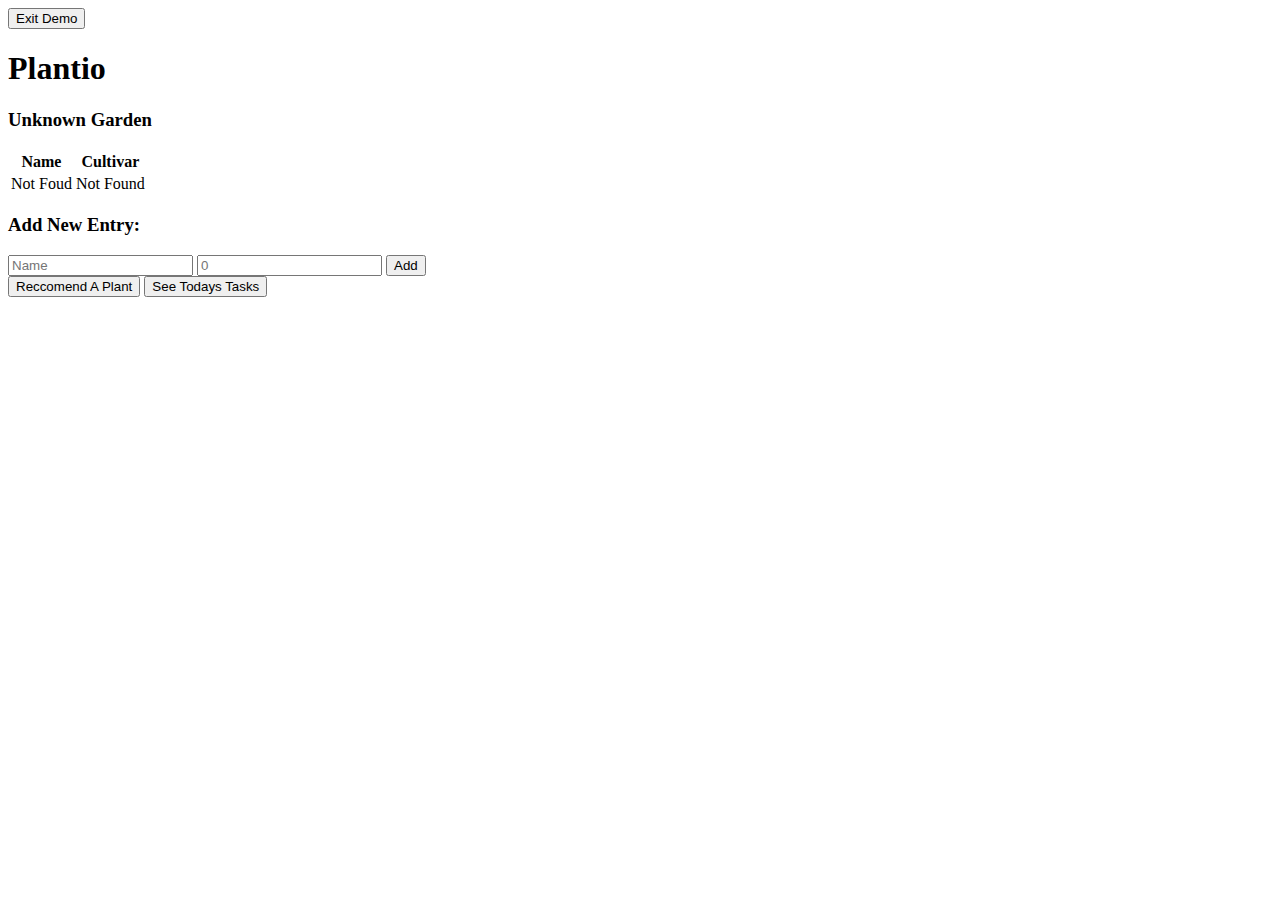
==== static/dashboard.html @ 3e76da97 "add CSS" ====
<!DOCTYPE html>
<html lang="en">

<head>
    <meta charset="UTF-8">
    <meta name="viewport" content="width=device-width, initial-scale=1.0">
    <title>Dashboard</title>
    <link rel="stylesheet" href="static/styles.css">
</head>

<body>

    <button id="exit" onclick="exit()">Exit Demo</button>
    <h1>Plantio</h1>
    <h3 id=table-heading></h3>
    <!-- Table to Display Data -->
    <table id="data-table">
        <thead>
            <tr>
                <th>Name</th>
                <th>Cultivar</th>
            </tr>
        </thead>
        <tbody id="data-body">
            <!-- Table rows will be inserted here -->
        </tbody>
    </table>


    <h3>Add New Entry:</h3>
    <input type="text" id="name" placeholder="Name">
    <input type="number" id="type_index" placeholder="0">
    <button onclick="addData()">Add</button>

    <div id="buttons-container">
        <button id="recommend" onclick="openRecPage()">Reccomend A Plant</button>
        <button id="todolist" onclick="openTaskPage()">See Todays Tasks</button>
    </div>

    <script>
        const params = new URLSearchParams(window.location.search);
        const buttonClicked = params.get("dataset");
        const API_URL = `/data?dataset=${buttonClicked}`;

        function exit(){
            window.location.href = "/"
        }


        // Load Data from API on Page Load
        window.onload = async function () {
            loadData(); // Call loadData as soon as the page is loaded
        }


        function openRecPage() {
            window.location.href = "recPage.html"; // Replace with the URL of the new page
        }

        function openTaskPage() {
            window.location.href = "taskPage.html"; // Replace with the URL of the new page
        }

        // Load Data from API
        async function loadData() {

            // Update table heading dynamically
            const tableHeading = document.getElementById("table-heading");
            if (buttonClicked === "new") {
                tableHeading.innerText = "New Garden";
            } else if (buttonClicked === "morgan") {
                tableHeading.innerText = "Morgan's Garden";
            } else if (buttonClicked === "alex") {
                tableHeading.innerText = "Alex's Garden";
            } else if (buttonClicked === "reese") {
                tableHeading.innerText = "Reese's Garden";
            } else {
                tableHeading.innerText = "Unknown Garden";
            }

            const selectedData = sessionStorage.getItem('selectedData');

            if (selectedData) {
                //Parse and display
                data = JSON.parse(selectedData);
            } else {
                data = JSON.parse('[{"name": "Not Foud", "cultivar": "Not Found"}]')
            }

            let tbody = document.getElementById("data-body");
            tbody.innerHTML = ""; // Clear existing rows

            // Loop through each item in the data and add a table row for each one
            data.forEach(item => {
                let tr = document.createElement("tr");  // Create a new row
                let tdName = document.createElement("td");  // Create a new cell for Name
                tdName.textContent = item.name;  // Set the Name value in the cell
                let tdCultivar = document.createElement("td");  // Create a new cell for Cultivar
                tdCultivar.textContent = item.cultivar;  // Set the Cultivar value in the cell

                // Append the cells to the row
                tr.appendChild(tdName);
                tr.appendChild(tdCultivar);

                // Append the row to the table body
                tbody.appendChild(tr);
            });

        }
        // Add Data to sessionStorage
        async function addData() {
            let name = document.getElementById("name").value;
            let typeIndex = parseInt(document.getElementById("type_index").value, 10);

            // Make sure the type index is valid
            if (isNaN(typeIndex)) {
                alert("Please select a valid item type and name");
                return;
            }

            let storedData = JSON.parse(sessionStorage.getItem('selectedData') || "[]");
            let cultivar_data = JSON.parse(sessionStorage.getItem("cultivar_data") || '[{"cultivarName":"DID NOT WORK","category":0,"EOC":0,"waterOnceEvery":0,"info":"nope"}]');

            // Ensure cultivar_data is an array
            if (!Array.isArray(cultivar_data)) {
                console.error("cultivar_data is not an array:", cultivar_data);
                alert("Data format error.");
                return;
            }

            console.log("Type Index:", typeIndex);
            console.log("Cultivar Data:", cultivar_data);
            console.log("Cultivar Data Length:", cultivar_data.length);

            const type = cultivar_data[typeIndex];
            if (!type) {
                alert("No matching data found for that number. Max length = " + cultivar_data.length);
                return;
            }

            // Create a new entry
            const newEntry = {
                "name": name,
                "cultivar": type.cultivarName,
                "eoc": type.EOC,
                "lastLogSince": "0"
            };

            // Add new entry to the array
            storedData.push(newEntry);

            // Update sessionStorage
            sessionStorage.setItem('selectedData', JSON.stringify(storedData));

            alert("Entry added successfully!");

            loadData(); // Reload data after adding
        }
    </script>

</body>

</html>
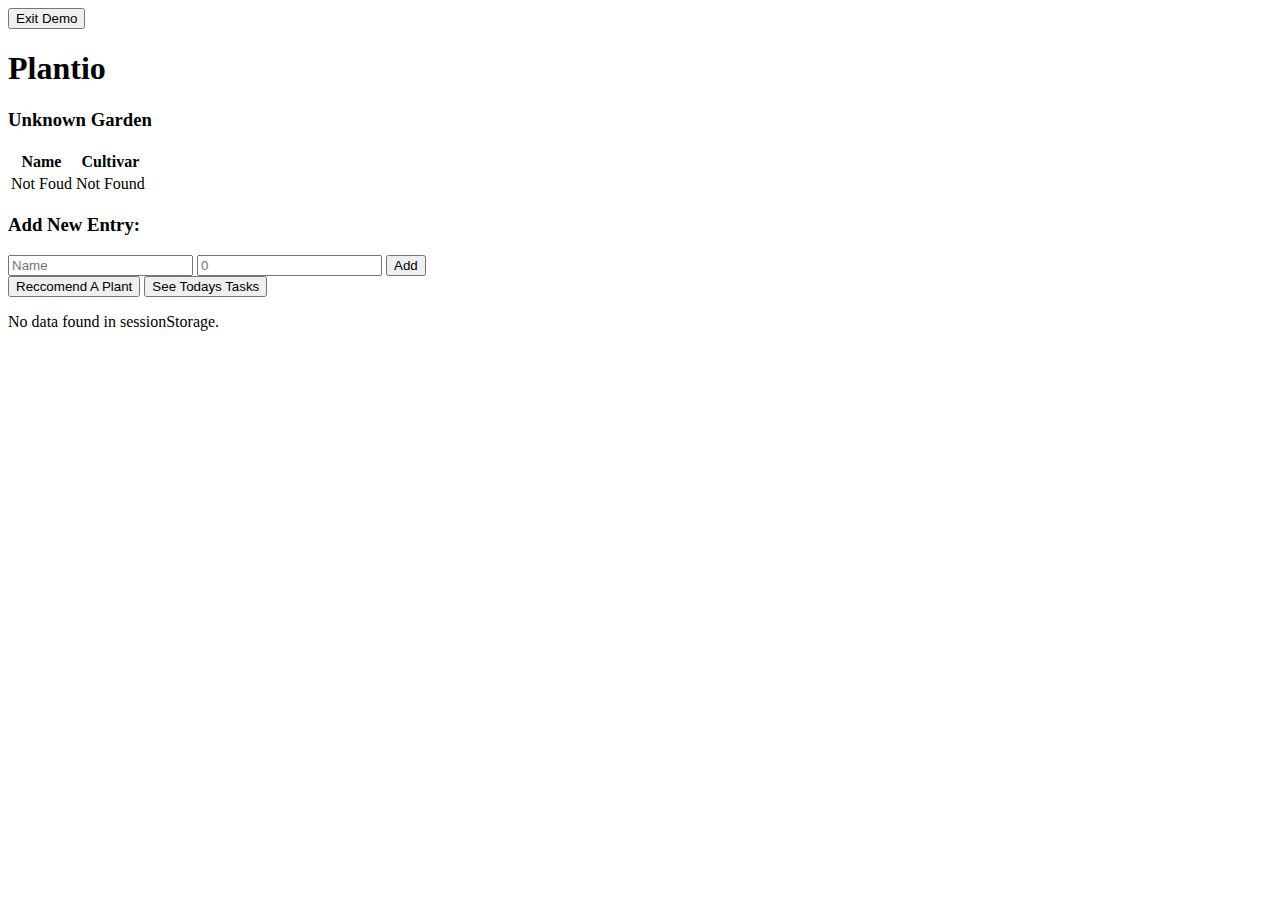
==== commit 53f83ba4: "user vector" ====
--- a/static/dashboard.html
+++ b/static/dashboard.html
@@ -37,12 +37,16 @@
         <button id="todolist" onclick="openTaskPage()">See Todays Tasks</button>
     </div>
 
+    <div>
+        <p id="example">aaa</p>
+    </div>
+
     <script>
         const params = new URLSearchParams(window.location.search);
         const buttonClicked = params.get("dataset");
         const API_URL = `/data?dataset=${buttonClicked}`;
 
-        function exit(){
+        function exit() {
             window.location.href = "/"
         }
 
@@ -106,6 +110,13 @@
                 tbody.appendChild(tr);
             });
 
+            // for testing to see user vectors being acessed
+            const user_vector = sessionStorage.getItem('vector');
+            if (user_vector) {
+                document.getElementById("example").textContent = user_vector;
+            } else {
+                document.getElementById("example").textContent = "No data found in sessionStorage.";
+            }
         }
         // Add Data to sessionStorage
         async function addData() {
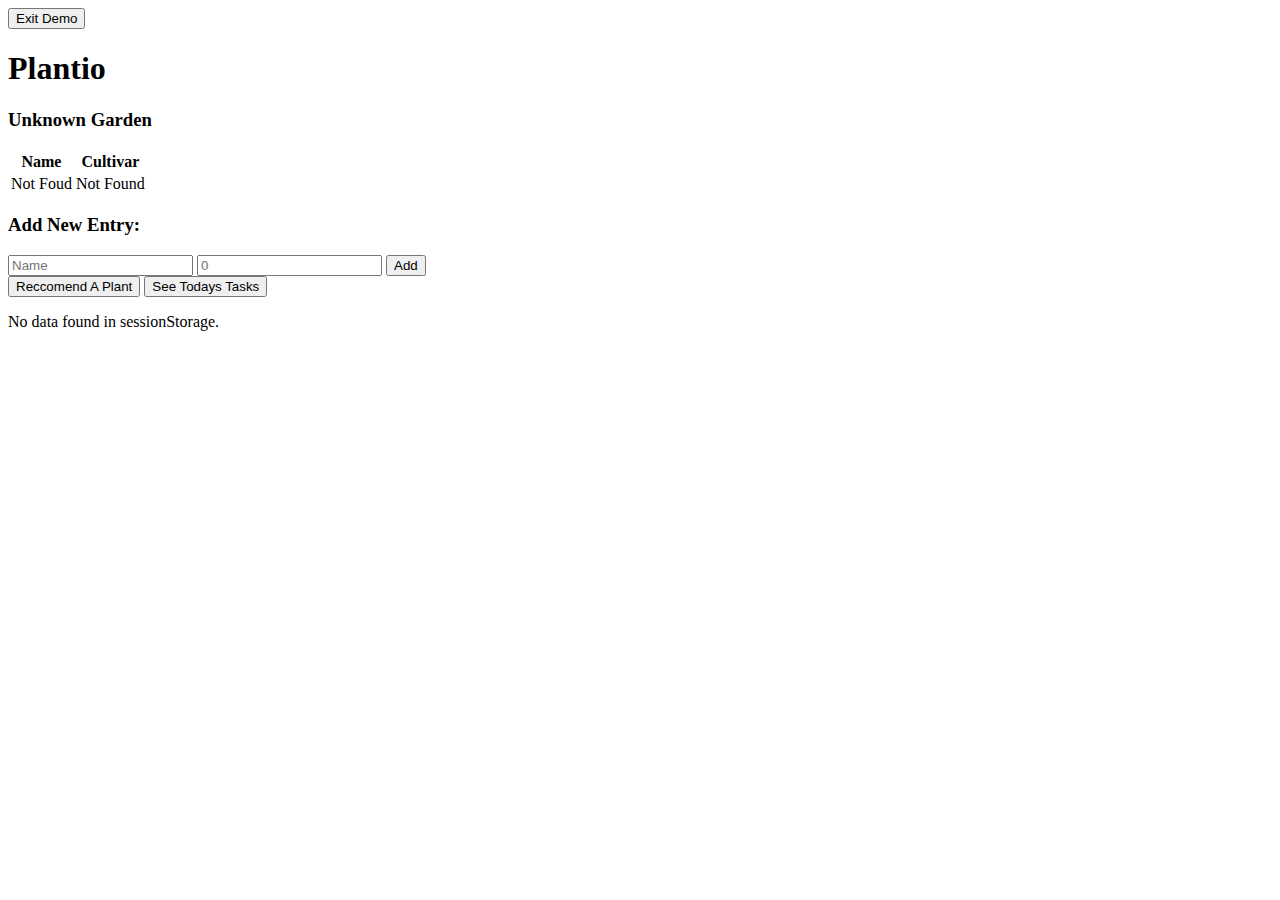
==== commit 02c48b2c: "generate recommendations" ====
--- a/static/dashboard.html
+++ b/static/dashboard.html
@@ -44,7 +44,6 @@
     <script>
         const params = new URLSearchParams(window.location.search);
         const buttonClicked = params.get("dataset");
-        const API_URL = `/data?dataset=${buttonClicked}`;
 
         function exit() {
             window.location.href = "/"
@@ -58,11 +57,11 @@
 
 
         function openRecPage() {
-            window.location.href = "recPage.html"; // Replace with the URL of the new page
+            window.location.href = `recPage.html?dataset=${buttonClicked}`; // Replace with the URL of the new page
         }
 
         function openTaskPage() {
-            window.location.href = "taskPage.html"; // Replace with the URL of the new page
+            window.location.href = `taskPage.html?dataset=${buttonClicked}`; // Replace with the URL of the new page
         }
 
         // Load Data from API
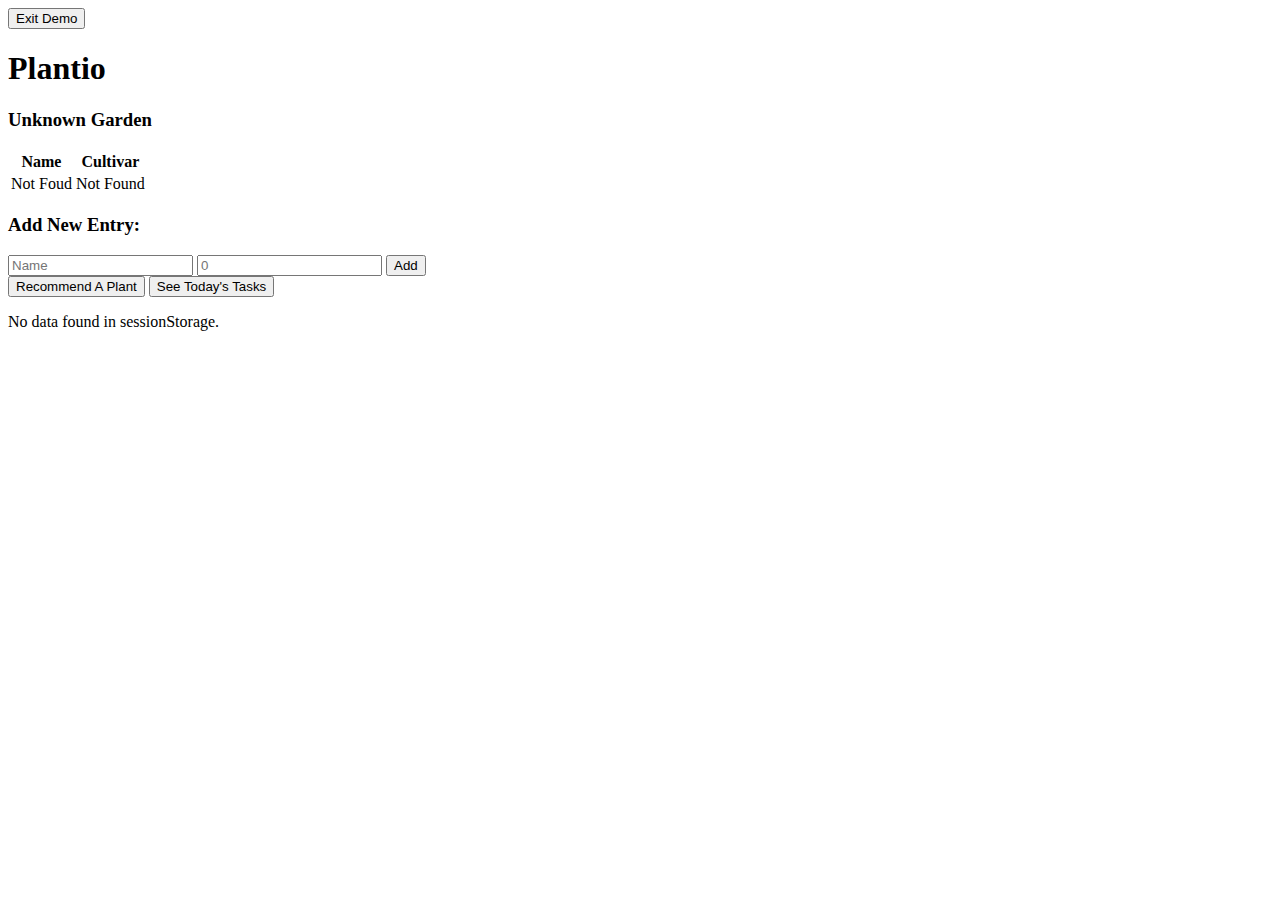
==== commit edf68495: "shapes and colours" ====
--- a/static/dashboard.html
+++ b/static/dashboard.html
@@ -30,12 +30,13 @@
     <h3>Add New Entry:</h3>
     <input type="text" id="name" placeholder="Name">
     <input type="number" id="type_index" placeholder="0">
-    <button onclick="addData()">Add</button>
+    <button class="button-add" onclick="addData()">Add</button>
 
     <div id="buttons-container">
-        <button id="recommend" onclick="openRecPage()">Reccomend A Plant</button>
-        <button id="todolist" onclick="openTaskPage()">See Todays Tasks</button>
+    <button class="button-1" id="recommend" onclick="openRecPage()">Recommend A Plant</button>
+    <button class="button-1" id="todolist" onclick="openTaskPage()">See Today's Tasks</button>
     </div>
+
 
     <div>
         <p id="example">aaa</p>
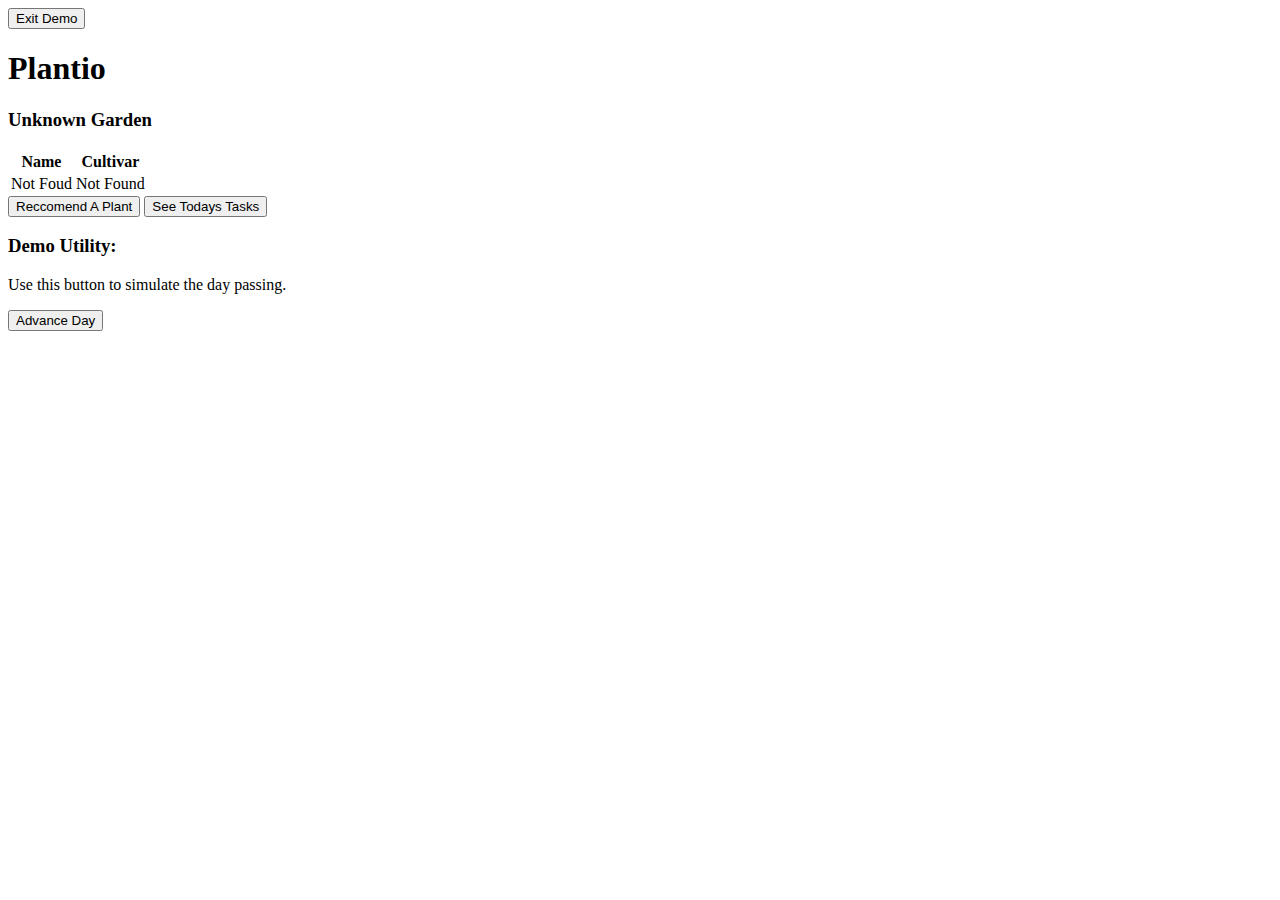
==== commit adc92a62: "website works" ====
--- a/static/dashboard.html
+++ b/static/dashboard.html
@@ -27,20 +27,26 @@
     </table>
 
 
-    <h3>Add New Entry:</h3>
+    <!-- <h3>Add New Entry:</h3>
     <input type="text" id="name" placeholder="Name">
     <input type="number" id="type_index" placeholder="0">
-    <button class="button-add" onclick="addData()">Add</button>
+    <button onclick="addData()">Add</button> -->
 
     <div id="buttons-container">
-    <button class="button-1" id="recommend" onclick="openRecPage()">Recommend A Plant</button>
-    <button class="button-1" id="todolist" onclick="openTaskPage()">See Today's Tasks</button>
+        <button id="recommend" onclick="openRecPage()">Reccomend A Plant</button>
+        <button id="todolist" onclick="openTaskPage()">See Todays Tasks</button>
     </div>
 
+    <!-- <div>
+        <p id="example">aaa</p>
+    </div> -->
 
     <div>
-        <p id="example">aaa</p>
+        <h3>Demo Utility:</h3>
+        <p>Use this button to simulate the day passing.</p>
+        <button id="morning-btn" onclick="advanceDay()">Advance Day</button>
     </div>
+
 
     <script>
         const params = new URLSearchParams(window.location.search);
@@ -50,6 +56,18 @@
             window.location.href = "/"
         }
 
+        function advanceDay() {
+            const gardenData = JSON.parse(sessionStorage.getItem('selectedData'));
+
+            gardenData.forEach(plant => {
+                plant.lastLogSince = (plant.lastLogSince || 0) + 1; // Ensure it's a number before incrementing
+            });
+
+            // Save the updated garden data back to session storage
+            sessionStorage.setItem('selectedData', JSON.stringify(gardenData));
+
+
+        }
 
         // Load Data from API on Page Load
         window.onload = async function () {
@@ -110,62 +128,15 @@
                 tbody.appendChild(tr);
             });
 
-            // for testing to see user vectors being acessed
-            const user_vector = sessionStorage.getItem('vector');
-            if (user_vector) {
-                document.getElementById("example").textContent = user_vector;
-            } else {
-                document.getElementById("example").textContent = "No data found in sessionStorage.";
-            }
-        }
-        // Add Data to sessionStorage
-        async function addData() {
-            let name = document.getElementById("name").value;
-            let typeIndex = parseInt(document.getElementById("type_index").value, 10);
+            // // for testing to see user vectors being acessed
+            // const user_vector = sessionStorage.getItem('vector');
+            // if (user_vector) {
+            //     document.getElementById("example").textContent = user_vector;
+            // } else {
+            //     document.getElementById("example").textContent = "No data found in sessionStorage.";
+            // }
 
-            // Make sure the type index is valid
-            if (isNaN(typeIndex)) {
-                alert("Please select a valid item type and name");
-                return;
-            }
 
-            let storedData = JSON.parse(sessionStorage.getItem('selectedData') || "[]");
-            let cultivar_data = JSON.parse(sessionStorage.getItem("cultivar_data") || '[{"cultivarName":"DID NOT WORK","category":0,"EOC":0,"waterOnceEvery":0,"info":"nope"}]');
-
-            // Ensure cultivar_data is an array
-            if (!Array.isArray(cultivar_data)) {
-                console.error("cultivar_data is not an array:", cultivar_data);
-                alert("Data format error.");
-                return;
-            }
-
-            console.log("Type Index:", typeIndex);
-            console.log("Cultivar Data:", cultivar_data);
-            console.log("Cultivar Data Length:", cultivar_data.length);
-
-            const type = cultivar_data[typeIndex];
-            if (!type) {
-                alert("No matching data found for that number. Max length = " + cultivar_data.length);
-                return;
-            }
-
-            // Create a new entry
-            const newEntry = {
-                "name": name,
-                "cultivar": type.cultivarName,
-                "eoc": type.EOC,
-                "lastLogSince": "0"
-            };
-
-            // Add new entry to the array
-            storedData.push(newEntry);
-
-            // Update sessionStorage
-            sessionStorage.setItem('selectedData', JSON.stringify(storedData));
-
-            alert("Entry added successfully!");
-
-            loadData(); // Reload data after adding
         }
     </script>
 
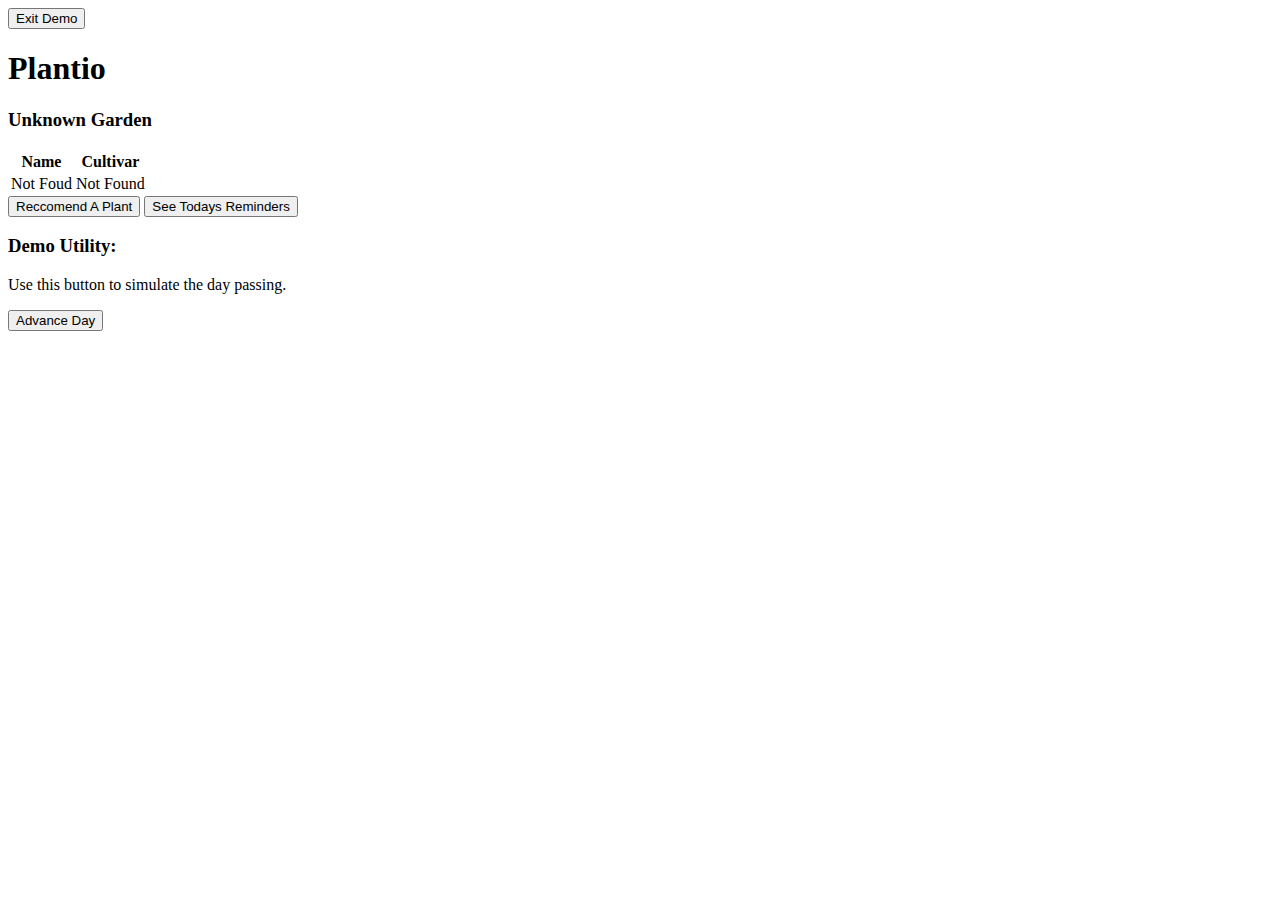
==== commit cfe7a116: "made buttons bigger" ====
--- a/static/dashboard.html
+++ b/static/dashboard.html
@@ -33,8 +33,8 @@
     <button onclick="addData()">Add</button> -->
 
     <div id="buttons-container">
-        <button id="recommend" onclick="openRecPage()">Reccomend A Plant</button>
-        <button id="todolist" onclick="openTaskPage()">See Todays Tasks</button>
+        <button class="button-1" id="recommend" onclick="openRecPage()">Reccomend A Plant</button>
+        <button class="button-1" id="todolist" onclick="openTaskPage()">See Todays Reminders</button>
     </div>
 
     <!-- <div>
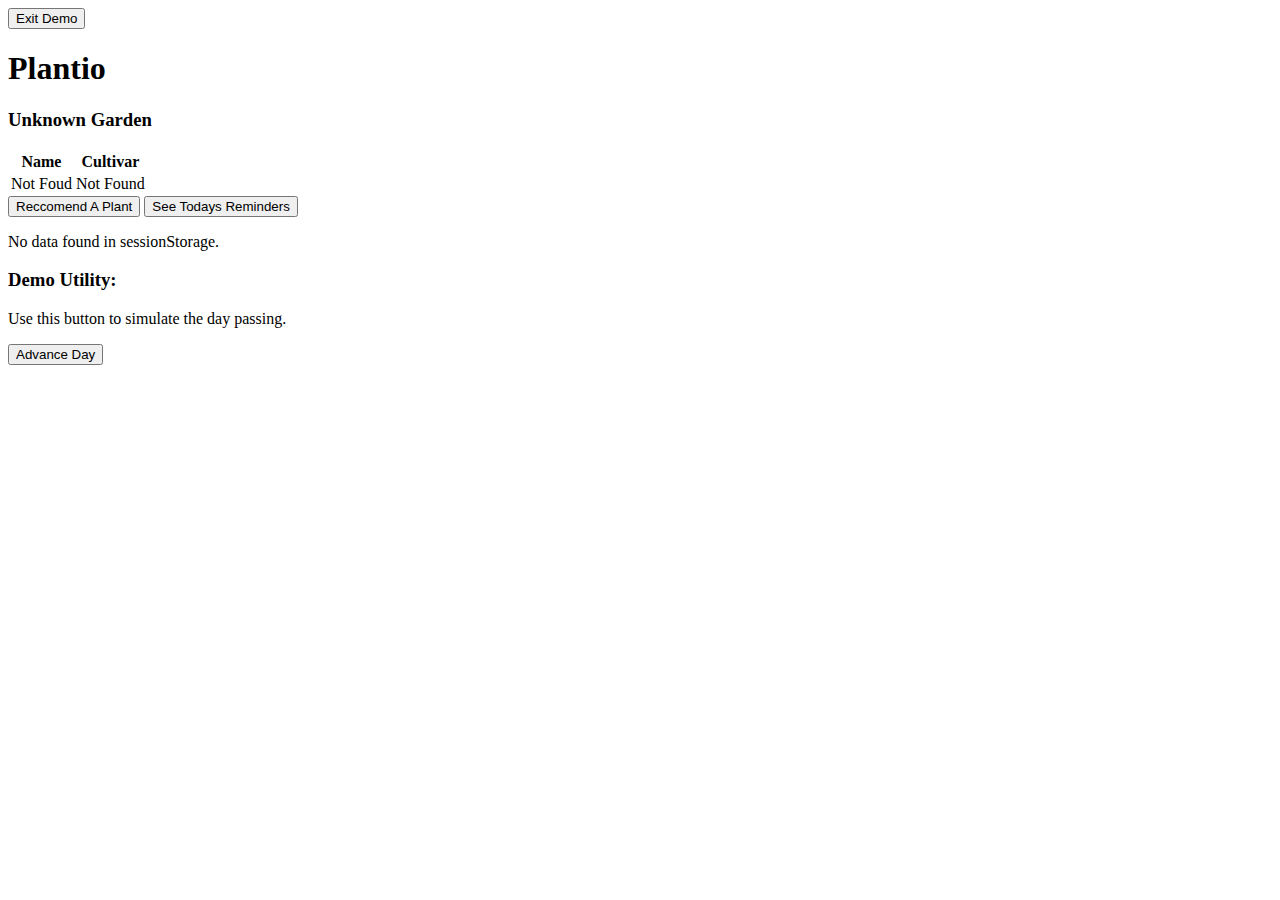
==== commit c3674386: "Update dashboard.html" ====
--- a/static/dashboard.html
+++ b/static/dashboard.html
@@ -37,9 +37,9 @@
         <button class="button-1" id="todolist" onclick="openTaskPage()">See Todays Reminders</button>
     </div>
 
-    <!-- <div>
+    <div>
         <p id="example">aaa</p>
-    </div> -->
+    </div>
 
     <div>
         <h3>Demo Utility:</h3>
@@ -128,13 +128,13 @@
                 tbody.appendChild(tr);
             });
 
-            // // for testing to see user vectors being acessed
-            // const user_vector = sessionStorage.getItem('vector');
-            // if (user_vector) {
-            //     document.getElementById("example").textContent = user_vector;
-            // } else {
-            //     document.getElementById("example").textContent = "No data found in sessionStorage.";
-            // }
+            // for testing to see user vectors being acessed
+            const user_vector = sessionStorage.getItem('vector');
+            if (user_vector) {
+                document.getElementById("example").textContent = user_vector;
+            } else {
+                document.getElementById("example").textContent = "No data found in sessionStorage.";
+            }
 
 
         }
@@ -142,4 +142,4 @@
 
 </body>
 
-</html>+</html>
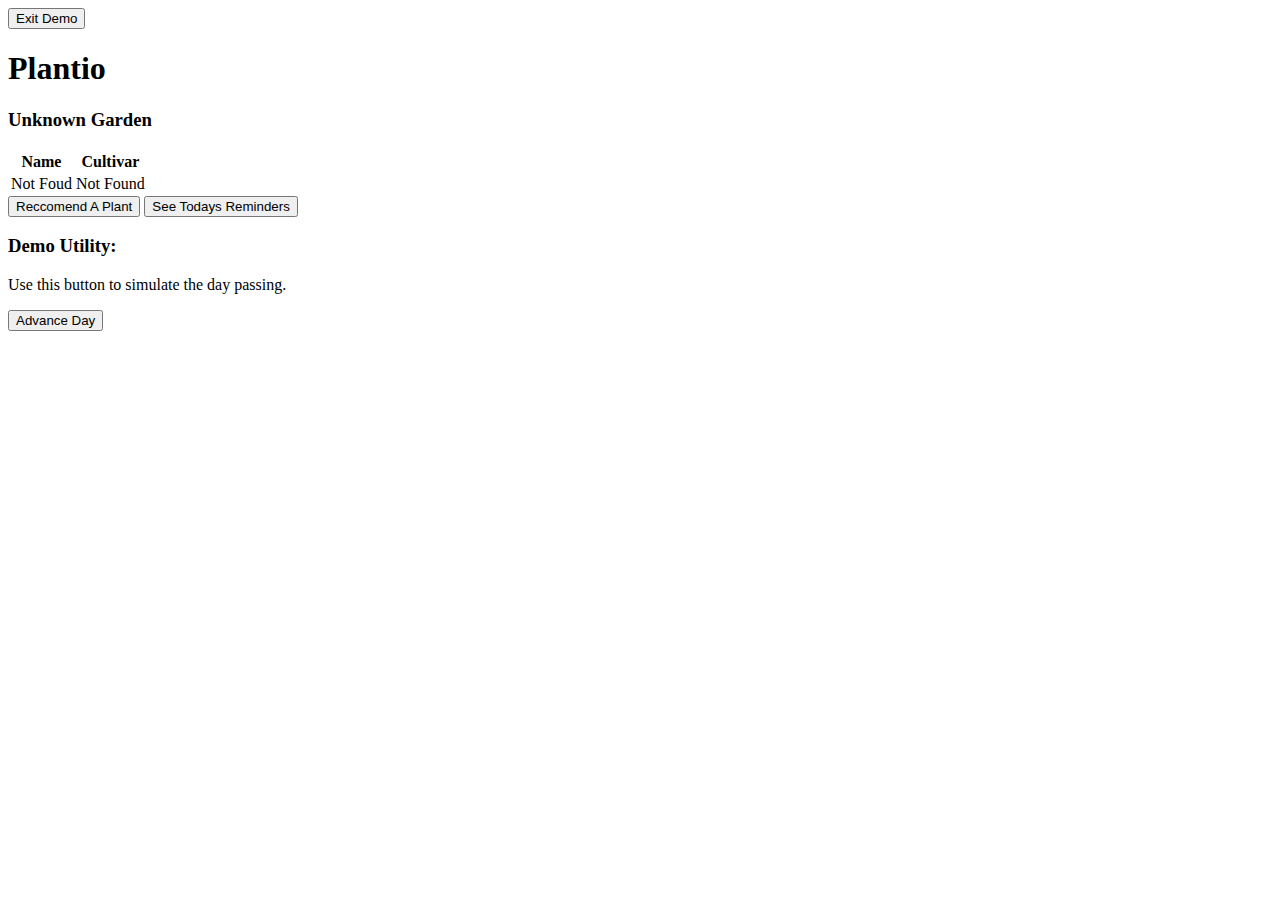
==== commit dd3c0a7d: "Update dashboard.html" ====
--- a/static/dashboard.html
+++ b/static/dashboard.html
@@ -37,9 +37,9 @@
         <button class="button-1" id="todolist" onclick="openTaskPage()">See Todays Reminders</button>
     </div>
 
-    <div>
+    <!-- <div>
         <p id="example">aaa</p>
-    </div>
+    </div> -->
 
     <div>
         <h3>Demo Utility:</h3>
@@ -129,12 +129,12 @@
             });
 
             // for testing to see user vectors being acessed
-            const user_vector = sessionStorage.getItem('vector');
+            /* const user_vector = sessionStorage.getItem('vector');
             if (user_vector) {
                 document.getElementById("example").textContent = user_vector;
             } else {
                 document.getElementById("example").textContent = "No data found in sessionStorage.";
-            }
+            } */
 
 
         }
